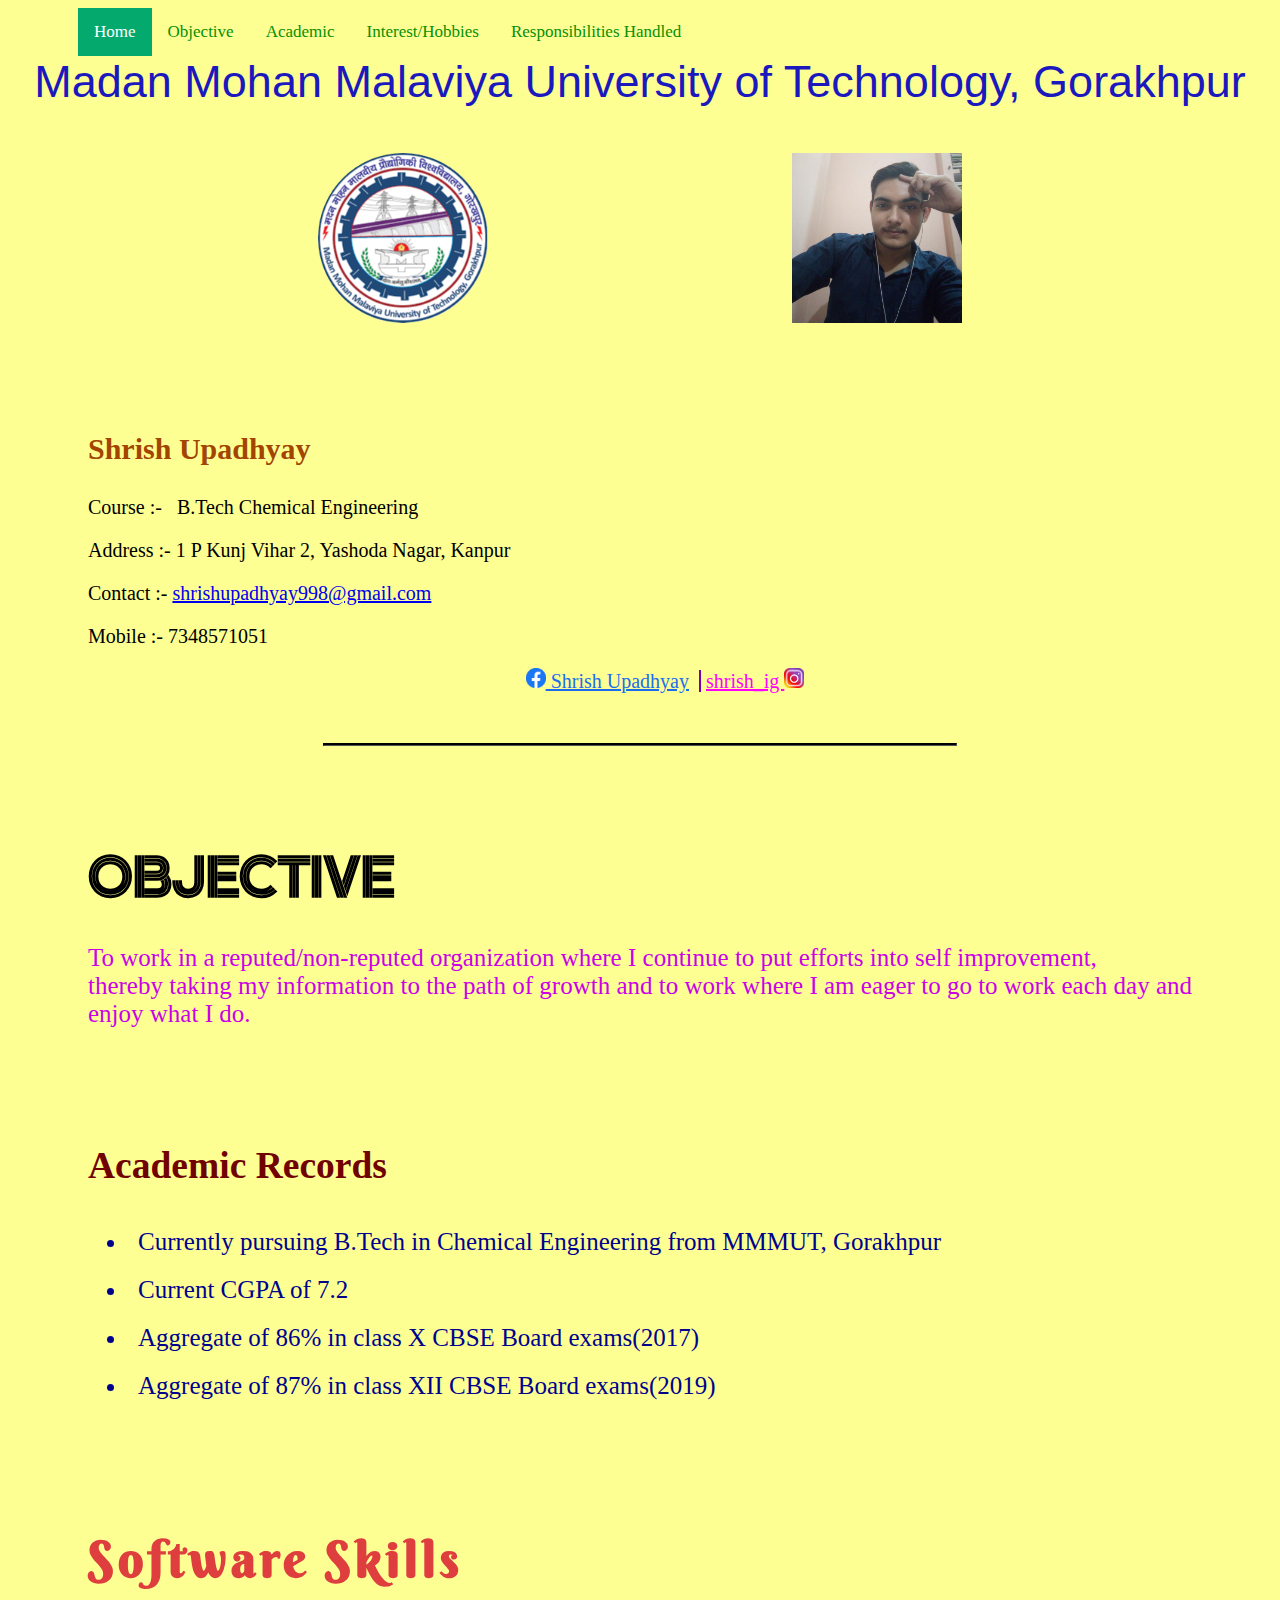
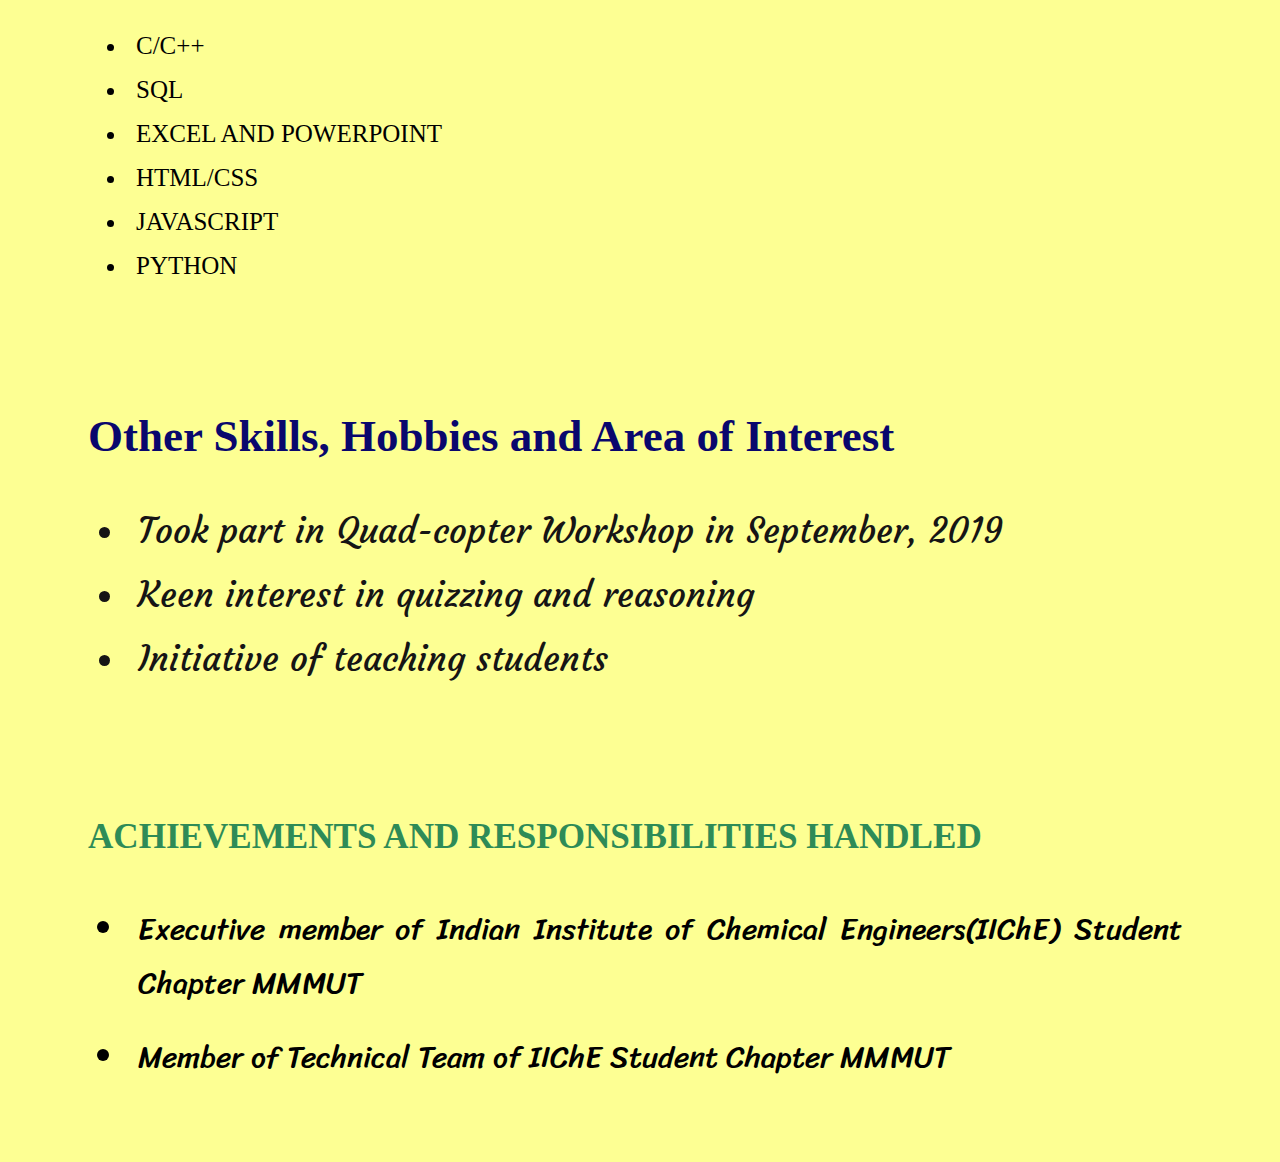
==== index.html @ 40e3d9a2 "Add files via upload" ====
<!DOCTYPE html>
<html lang="en">
<head>
    <meta charset="UTF-8">
    <meta http-equiv="X-UA-Compatible" content="IE=edge">
    <meta name="viewport" content="width=device-width, initial-scale=1.0">
    <link rel="stylesheet" href="main.css">
    <title>First_Website</title>
    
    
    
</head>
<body>
    <div class="topnav" id="myTopnav">
        <a href="index.html" class="navigate" id="active">Home</a>
        <a href="objective.html" class="navigate">Objective</a>
        <a href="academic.html" class="navigate">Academic</a>
        <a href="interest.html" class="navigate">Interest/Hobbies</a>
        <a href="responsibilities.html" class="navigate">Responsibilities Handled</a>
        <a href="javascript:void(0);" class="icon" onclick="myFunction()">
            <i class="fa fa-bars"></i>
        </a>
      </div>
    <div class="head">
        Madan Mohan Malaviya University of Technology, Gorakhpur
    </div>
    <div class="photo">
        <a href="http://mmmut.ac.in" target="_blank"><img id="photo1" src="mmm.png" alt="logo" width=170px height=170px></a>
        <img id="photo2" src="dp.jpg" alt="photo" width=170px height=170px>
    </div>
    <div class="intro">
        <p id="name">Shrish Upadhyay</p>
        <p id="course">Course :-   &nbsp; B.Tech Chemical Engineering</p>
        <p id="address">Address :- 1 P Kunj Vihar 2, Yashoda Nagar, Kanpur</p>
        <p id="contact">Contact :- <a href="mailto: shrishupadhyay998@gmail.com"> shrishupadhyay998@gmail.com</a></p>
        <p id="mobile">Mobile :-  7348571051</p>
        <p id="sociallinks"><a id="fb" href="https://www.facebook.com/shrish.upadhyay.14/" target="_blank"><img src="fb.png" alt="fb logo" height=20px width=20px>
        Shrish Upadhyay</a>&nbsp;
        <span class="vl"></span>
        &nbsp;<a id="insta" href="https://www.instagram.com/shrish_ig/" target="_blank">shrish_ig <img src="insta.png" alt="insta logo" height=20px width=20px></a>
        </p>
    </div>
    <hr class="rule">
    <div class="objective">
        <h1 id="obj">OBJECTIVE</h1>
        <p id="aim">To work in a reputed/non-reputed organization where I continue to put efforts into self improvement,<br> thereby taking my information to the path of growth and to work where I am eager to go to work each day and enjoy what I do.</p>
    </div>
    <div class="academic">
        <h2 id="records">Academic Records</h2>
        <ul id="A1">
            <li class="l1">Currently pursuing B.Tech in Chemical Engineering from MMMUT, Gorakhpur</li>
            <li class="l1">Current CGPA of 7.2 </li>
            <li class="l1">Aggregate of 86% in class X CBSE Board exams(2017)</li>
            <li class="l1">Aggregate of 87% in class XII CBSE Board exams(2019)</li>
        </ul>
    </div>
    <div class="software">
        <h1 class="softwareskills">Software Skills</h1>
        <ul id="A2">
            <li class="l2">C/C++</li>
            <li class="l2">SQL</li>
            <li class="l2">EXCEL AND POWERPOINT</li>
            <li class="l2">HTML/CSS</li>
            <li class="l2">JAVASCRIPT</li>
            <li class="l2">PYTHON</li>
        </ul>
    </div>
    <div class="other">
        <h2 class="skills">Other Skills, Hobbies and Area of Interest</h2>
        <ul id="A3">
            <li class="l3">Took part in Quad-copter Workshop in September, 2019</li>
            <li class="l3">Keen interest in quizzing and reasoning</li>
            <li class="l3">Initiative of teaching students</li>
        </ul>
    </div>
    <div class="achievements">
        <h3 class="ach">ACHIEVEMENTS AND RESPONSIBILITIES HANDLED</h3>
        <ul id="A4">
            <li class="l4">Executive member of Indian Institute of Chemical Engineers(IIChE) Student Chapter MMMUT</li>
            <li class="l4">Member of Technical Team of IIChE Student Chapter MMMUT</li>
        </ul>
    </div>
</body>
</html>
---- main.css ----
@import url('https://fonts.googleapis.com/css2?family=Zen+Tokyo+Zoo&display=swap');
@import url('https://fonts.googleapis.com/css2?family=Courgette&display=swap');
@import url('https://fonts.googleapis.com/css2?family=Sriracha&display=swap');
@import url('https://fonts.googleapis.com/css2?family=Berkshire+Swash&display=swap');
*{
    background-color: rgb(253, 255, 147);
}
.topnav {
    overflow: hidden;
    margin-top: 0.5px;
    margin-left: 70px;
    margin-right: 25px ;
    text-align: center;
    
}

/* Style the links inside the navigation bar */
.navigate {
    float: left;
    display: block;
    color: #069006;
    margin: auto;
    padding: 14px 16px;
    text-decoration: none;
    font-size: 17px;
}

/* Change the color of links on hover */
.navigate:hover {
  background-color: #ddd;
  color: black;
}

/* Add an active class to highlight the current page */
#active {
  background-color: #04AA6D;
  color: white;
}

/* Hide the link that should open and close the topnav on small screens */
.topnav .icon {
      display: none;
}
.head{
    padding: auto;
    text-align: center;
    font-size: 45px;
    color: rgb(27, 24, 189);
    font-family: 'Gill Sans', 'Gill Sans MT', Calibri, 'Trebuchet MS', sans-serif;
}
.photo{
    margin-top: 40px;
    text-align: center;
    word-spacing: 290px;
}
#photo1{
    padding: 5px;
    transition: transform .3s;
}
#photo1:hover {
    transform: scale(1.1); /* (150% zoom - Note: if the zoom is too large, it will go outside of the viewport) */
}
#photo2{
    padding: 5px;
    transition: transform .3s;
}
#photo2:hover {
    transform: scale(1.1); /* (150% zoom - Note: if the zoom is too large, it will go outside of the viewport) */
}
.intro{
    text-align: justify ;
    margin-top: 40px;
    margin-left: 50px;
    padding: 30px;
    font-size: 20px;
}
.vl {
    border-left: 2px solid rgb(125, 0, 184);
    height: 500px;
}
#name{
    font-size: 30px;
    font-family: 'Times New Roman', Times, serif;
    color: rgb(163, 68, 0);
    font-weight: bold;
}
#sociallinks{
    text-align: center;
}
#fb{
    color: rgb(28, 109, 238);
    transition: transform .3s;
}
#fb:hover{
    transform: scale(2.0);
}
#insta{
    color: magenta;
    transition: transform .3s;
}
#insta:hover{
    transform: scale(2.0);
}
.rule{
    width: 50%;
    height: 0.5px;
    border-color: black;
    background-color: black;
    margin: auto;
    margin-bottom: 40px;
}
.objective{
    text-align: justify;
    margin-left: 50px;
    margin-right: 50px;
    padding: 30px;
    font-size: 25px;
}
#obj{
    font-family: Zen Tokyo Zoo, cursive;
}
#aim{
    font-family: Lucida Calligraphy;
    color: rgb(203, 1, 230);
}
.academic{
    text-align: justify;
    margin-left: 50px;
    margin-right: 50px;
    padding: 30px;
    font-size: 25px;
}
#records{
    font-family: Castellar;
    color: rgb(112, 2, 2);
}
.l1{
    text-align: justify;
    padding: 10px;
    color: rgb(0, 2, 141);
}
.software{
    text-align: justify;
    margin-left: 50px;
    margin-right: 50px;
    padding: 30px;
    font-size: 25px;
}
.softwareskills{
    text-align: justify;
    font-family: 'Berkshire Swash', cursive;
    letter-spacing: 4px;
    color: rgb(223, 62, 62);
}
.l2{
    text-align: justify;
    font-family: 'Times New Roman', Times, serif;
    padding: 8px;
    color: rgb(0, 0, 0);
}
.other{
    text-align: justify;
    margin-left: 50px;
    margin-right: 50px;
    padding: 30px;
    font-size: 30px;
}
.skills{
    text-align: justify;
    font-family: Rockwell;
    color: rgb(9, 7, 109);
}
.l3{
    text-align: justify;
    font-family: 'Courgette', cursive;
    padding: 10px;
    font-size: 35px;
    color: rgb(22, 21, 21);
}
.achievements{
    text-align: justify;
    margin-left: 50px;
    margin-right: 50px;
    padding: 30px;
    font-size: 30px;
}
.ach{
    text-align: justify;
    font-family: Eras Demi ICT;
    color: seagreen;
}
.l4{
    text-align: justify;
    font-family: 'Sriracha', cursive;
    padding: 10px;
    color: rgb(0, 0, 0);
}
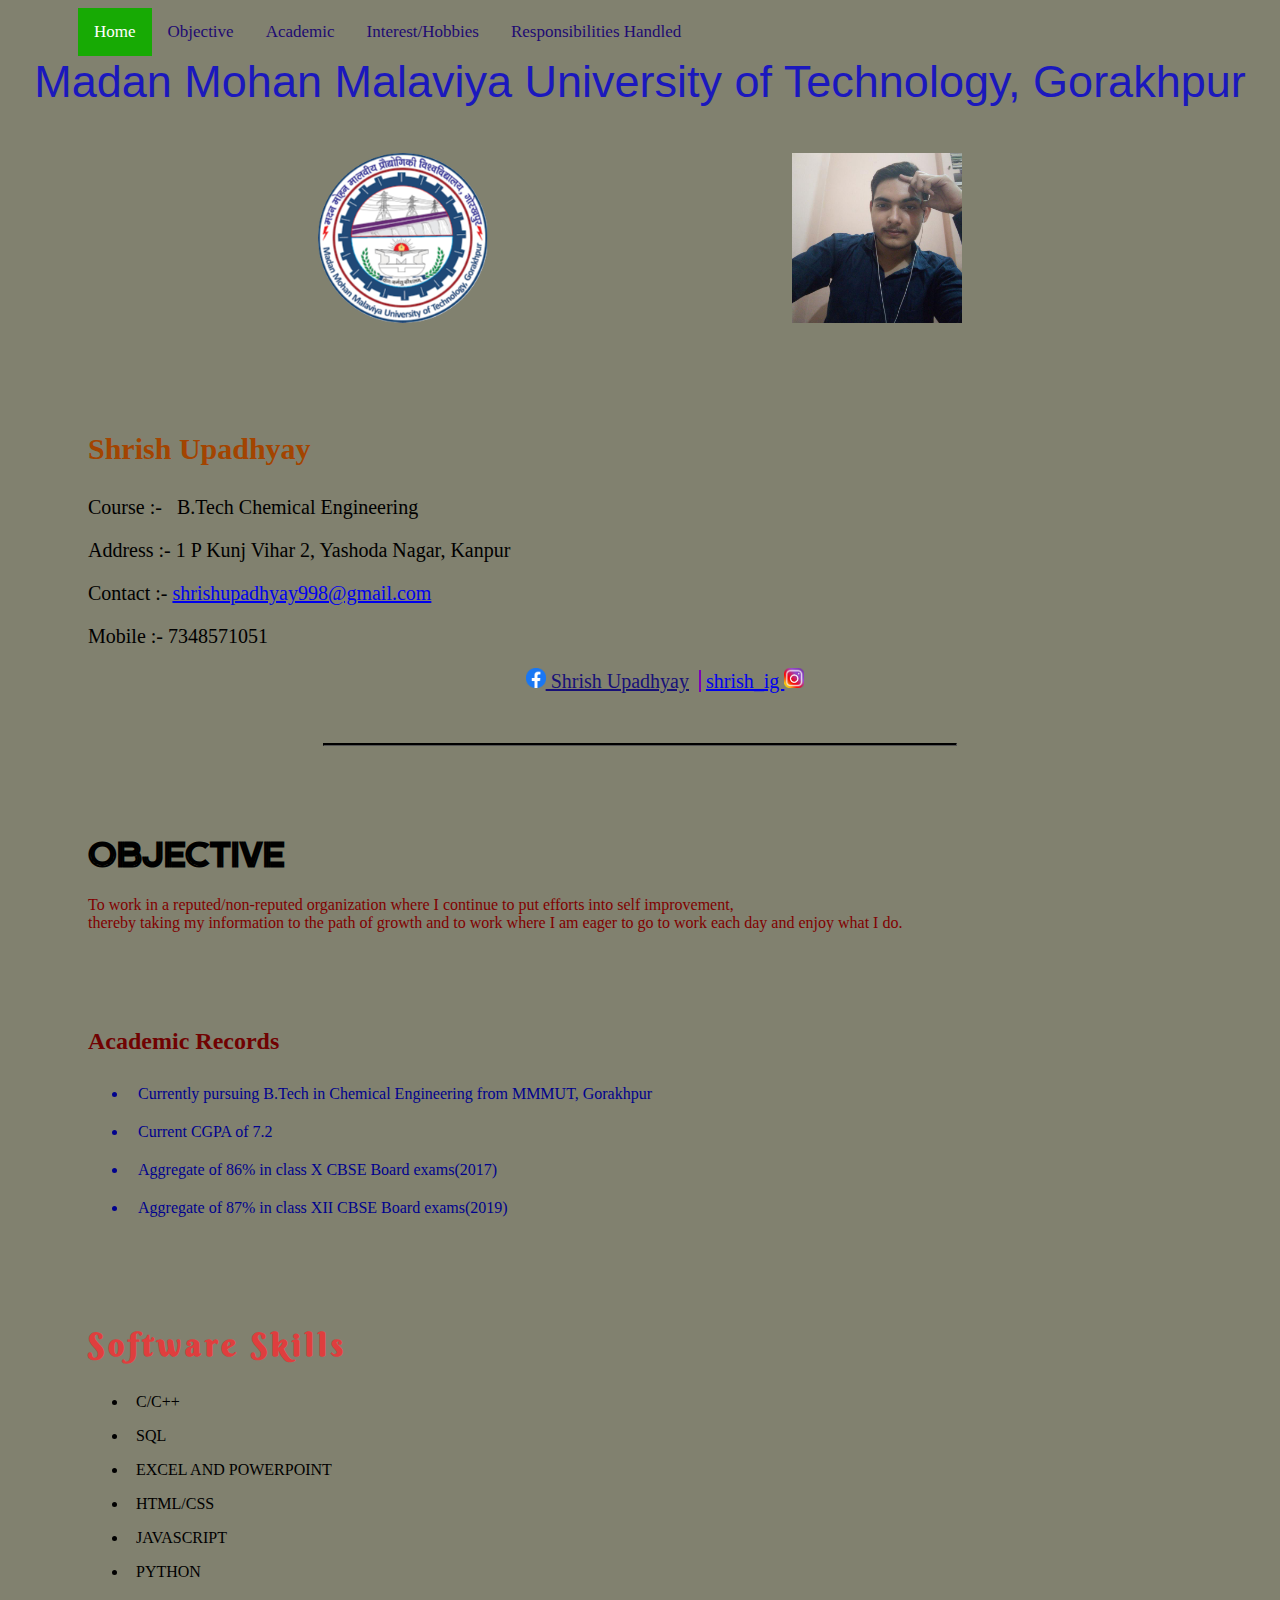
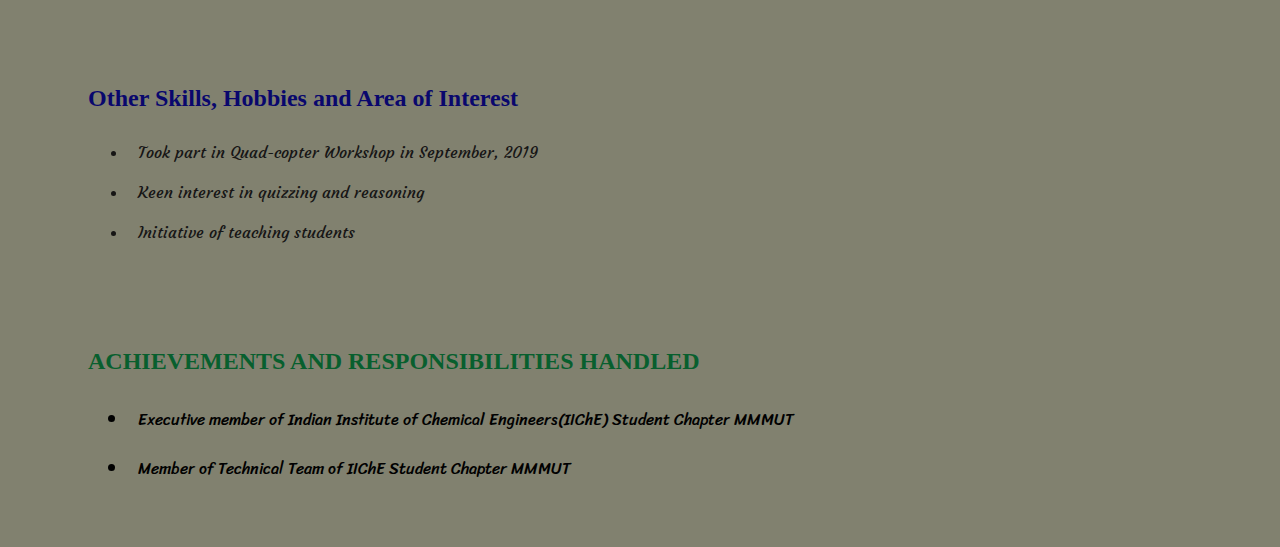
==== commit f0ea2d6f: "Add files via upload" ====
--- a/index.html
+++ b/index.html
@@ -74,7 +74,7 @@
         </ul>
     </div>
     <div class="achievements">
-        <h3 class="ach">ACHIEVEMENTS AND RESPONSIBILITIES HANDLED</h3>
+        <h2 class="ach">ACHIEVEMENTS AND RESPONSIBILITIES HANDLED</h2>
         <ul id="A4">
             <li class="l4">Executive member of Indian Institute of Chemical Engineers(IIChE) Student Chapter MMMUT</li>
             <li class="l4">Member of Technical Team of IIChE Student Chapter MMMUT</li>
--- a/main.css
+++ b/main.css
@@ -3,7 +3,7 @@
 @import url('https://fonts.googleapis.com/css2?family=Sriracha&display=swap');
 @import url('https://fonts.googleapis.com/css2?family=Berkshire+Swash&display=swap');
 *{
-    background-color: rgb(253, 255, 147);
+    background-color: rgb(129, 129, 111);
 }
 .topnav {
     overflow: hidden;
@@ -18,7 +18,7 @@
 .navigate {
     float: left;
     display: block;
-    color: #069006;
+    color: #1e0b72;
     margin: auto;
     padding: 14px 16px;
     text-decoration: none;
@@ -33,7 +33,7 @@
 
 /* Add an active class to highlight the current page */
 #active {
-  background-color: #04AA6D;
+  background-color: #17aa04;
   color: white;
 }
 
@@ -88,14 +88,14 @@
     text-align: center;
 }
 #fb{
-    color: rgb(28, 109, 238);
+    color: rgb(23, 16, 119);
     transition: transform .3s;
 }
 #fb:hover{
     transform: scale(2.0);
 }
 #insta{
-    color: magenta;
+    color: rgba(209, 0, 139, 0.794));
     transition: transform .3s;
 }
 #insta:hover{
@@ -114,21 +114,21 @@
     margin-left: 50px;
     margin-right: 50px;
     padding: 30px;
-    font-size: 25px;
+    
 }
 #obj{
     font-family: Zen Tokyo Zoo, cursive;
 }
 #aim{
     font-family: Lucida Calligraphy;
-    color: rgb(203, 1, 230);
+    color: maroon;
 }
 .academic{
     text-align: justify;
     margin-left: 50px;
     margin-right: 50px;
     padding: 30px;
-    font-size: 25px;
+    
 }
 #records{
     font-family: Castellar;
@@ -144,7 +144,7 @@
     margin-left: 50px;
     margin-right: 50px;
     padding: 30px;
-    font-size: 25px;
+    
 }
 .softwareskills{
     text-align: justify;
@@ -163,7 +163,7 @@
     margin-left: 50px;
     margin-right: 50px;
     padding: 30px;
-    font-size: 30px;
+    
 }
 .skills{
     text-align: justify;
@@ -174,7 +174,7 @@
     text-align: justify;
     font-family: 'Courgette', cursive;
     padding: 10px;
-    font-size: 35px;
+    
     color: rgb(22, 21, 21);
 }
 .achievements{
@@ -182,12 +182,12 @@
     margin-left: 50px;
     margin-right: 50px;
     padding: 30px;
-    font-size: 30px;
+    
 }
 .ach{
     text-align: justify;
     font-family: Eras Demi ICT;
-    color: seagreen;
+    color: rgb(8, 95, 46);
 }
 .l4{
     text-align: justify;
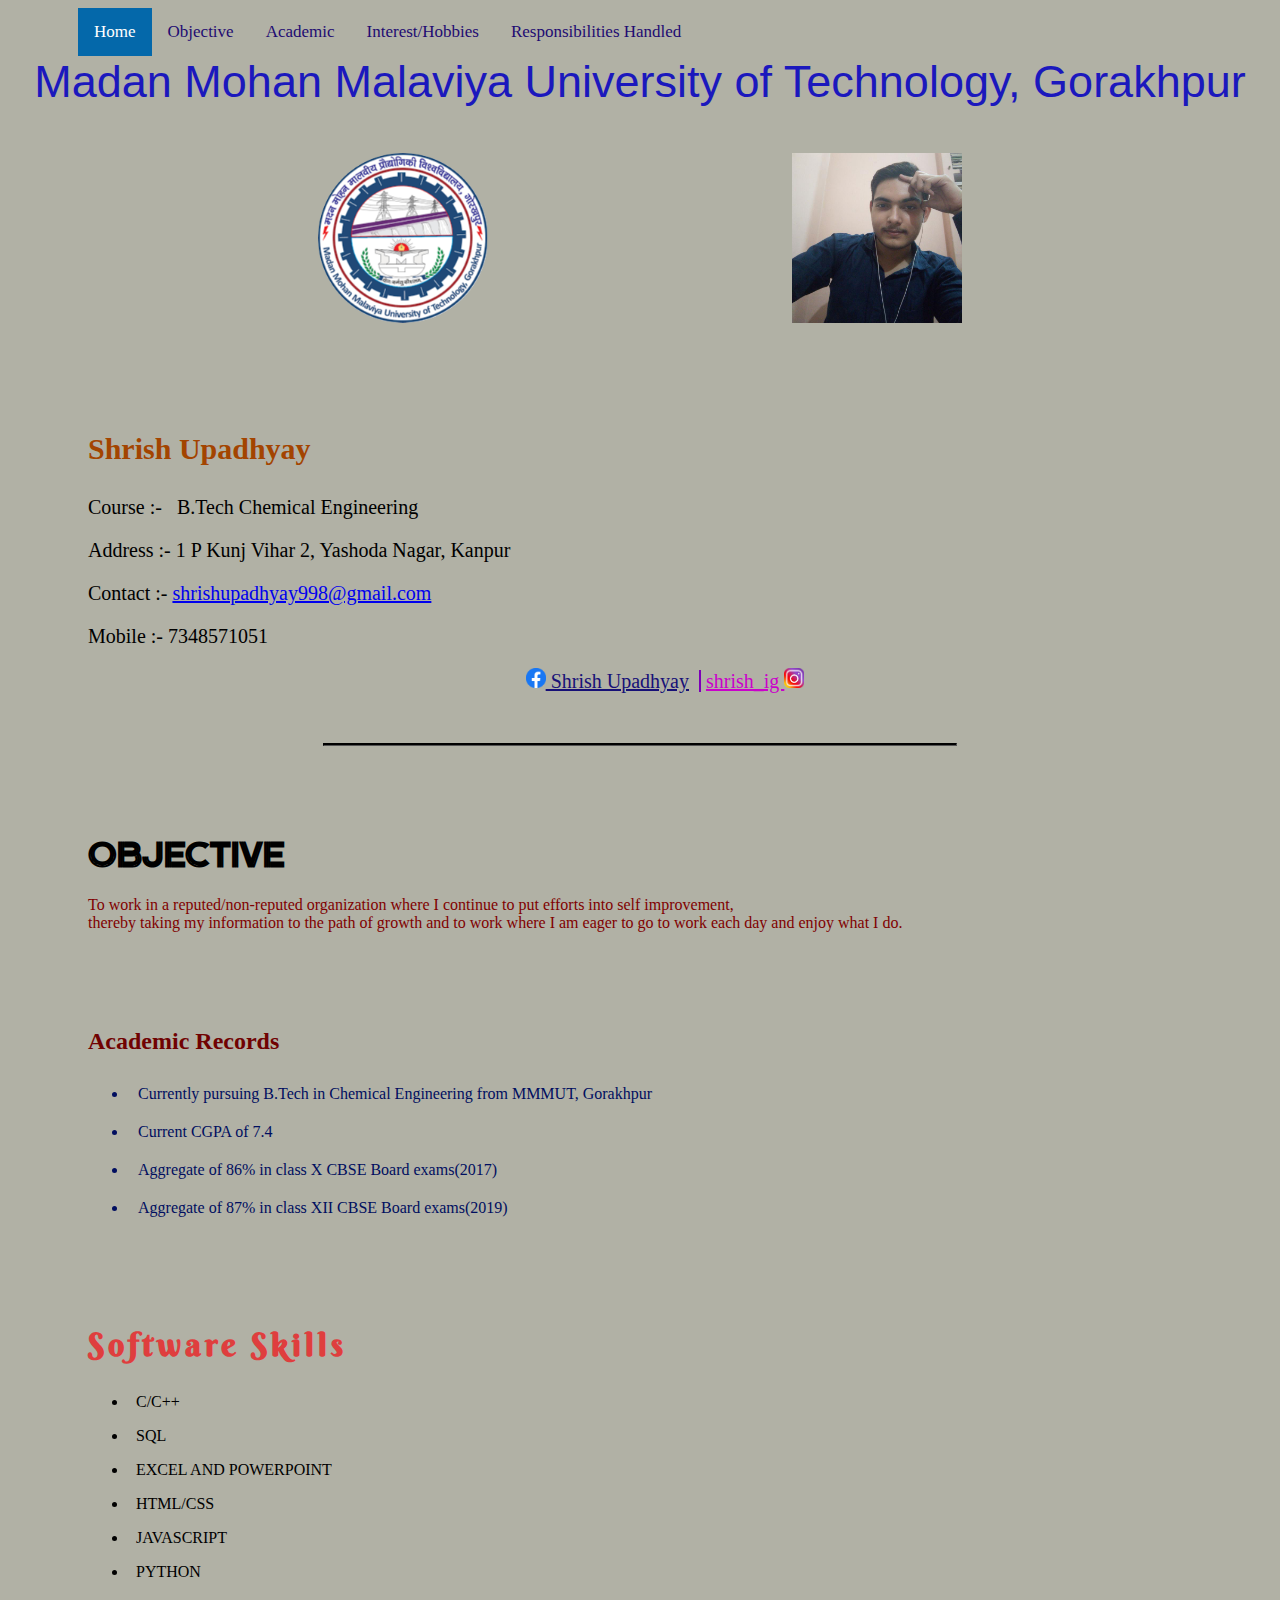
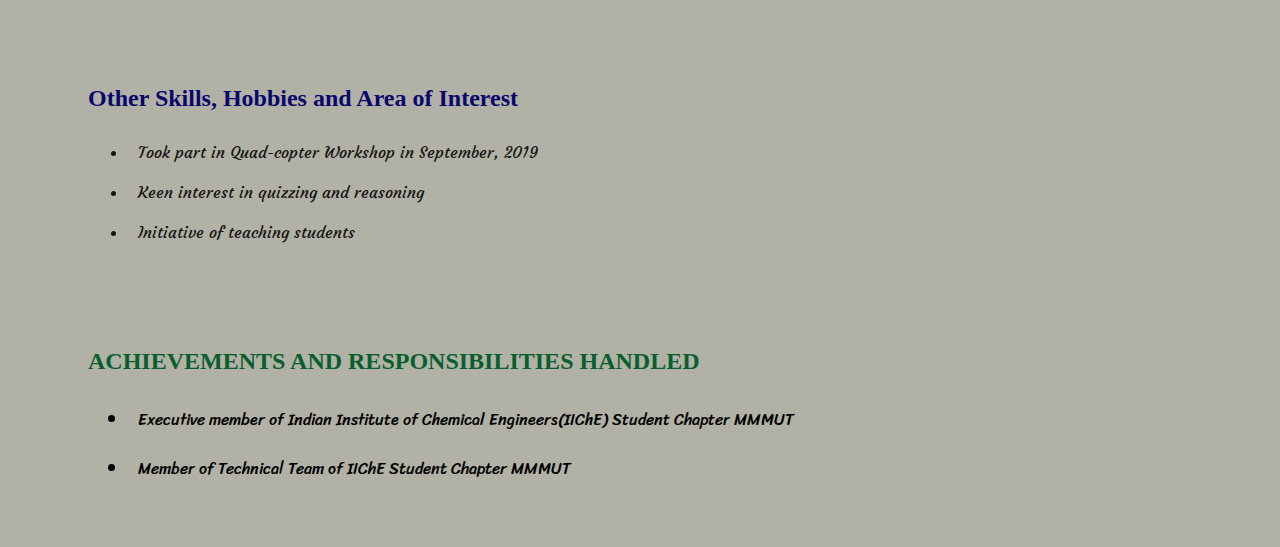
==== commit f221b4f0: "Update index.html" ====
--- a/index.html
+++ b/index.html
@@ -49,7 +49,7 @@
         <h2 id="records">Academic Records</h2>
         <ul id="A1">
             <li class="l1">Currently pursuing B.Tech in Chemical Engineering from MMMUT, Gorakhpur</li>
-            <li class="l1">Current CGPA of 7.2 </li>
+            <li class="l1">Current CGPA of 7.4 </li>
             <li class="l1">Aggregate of 86% in class X CBSE Board exams(2017)</li>
             <li class="l1">Aggregate of 87% in class XII CBSE Board exams(2019)</li>
         </ul>
@@ -81,4 +81,4 @@
         </ul>
     </div>
 </body>
-</html>+</html>
--- a/main.css
+++ b/main.css
@@ -3,7 +3,7 @@
 @import url('https://fonts.googleapis.com/css2?family=Sriracha&display=swap');
 @import url('https://fonts.googleapis.com/css2?family=Berkshire+Swash&display=swap');
 *{
-    background-color: rgb(129, 129, 111);
+    background-color: rgb(177, 177, 165);
 }
 .topnav {
     overflow: hidden;
@@ -33,7 +33,7 @@
 
 /* Add an active class to highlight the current page */
 #active {
-  background-color: #17aa04;
+  background-color: #0468aa;
   color: white;
 }
 
@@ -68,7 +68,7 @@
     transform: scale(1.1); /* (150% zoom - Note: if the zoom is too large, it will go outside of the viewport) */
 }
 .intro{
-    text-align: justify ;
+     
     margin-top: 40px;
     margin-left: 50px;
     padding: 30px;
@@ -95,7 +95,7 @@
     transform: scale(2.0);
 }
 #insta{
-    color: rgba(209, 0, 139, 0.794));
+    color: rgb(202, 2, 202);
     transition: transform .3s;
 }
 #insta:hover{
@@ -110,7 +110,7 @@
     margin-bottom: 40px;
 }
 .objective{
-    text-align: justify;
+    
     margin-left: 50px;
     margin-right: 50px;
     padding: 30px;
@@ -124,7 +124,7 @@
     color: maroon;
 }
 .academic{
-    text-align: justify;
+    
     margin-left: 50px;
     margin-right: 50px;
     padding: 30px;
@@ -135,62 +135,61 @@
     color: rgb(112, 2, 2);
 }
 .l1{
-    text-align: justify;
+    
     padding: 10px;
-    color: rgb(0, 2, 141);
+    color: rgb(0, 14, 95);
 }
 .software{
-    text-align: justify;
+    
     margin-left: 50px;
     margin-right: 50px;
     padding: 30px;
     
 }
 .softwareskills{
-    text-align: justify;
+    
     font-family: 'Berkshire Swash', cursive;
     letter-spacing: 4px;
     color: rgb(223, 62, 62);
 }
 .l2{
-    text-align: justify;
+    
     font-family: 'Times New Roman', Times, serif;
     padding: 8px;
     color: rgb(0, 0, 0);
 }
 .other{
-    text-align: justify;
+    
     margin-left: 50px;
     margin-right: 50px;
     padding: 30px;
     
 }
 .skills{
-    text-align: justify;
     font-family: Rockwell;
     color: rgb(9, 7, 109);
 }
 .l3{
-    text-align: justify;
+    
     font-family: 'Courgette', cursive;
     padding: 10px;
     
     color: rgb(22, 21, 21);
 }
 .achievements{
-    text-align: justify;
+    
     margin-left: 50px;
     margin-right: 50px;
     padding: 30px;
     
 }
 .ach{
-    text-align: justify;
+    
     font-family: Eras Demi ICT;
     color: rgb(8, 95, 46);
 }
 .l4{
-    text-align: justify;
+    
     font-family: 'Sriracha', cursive;
     padding: 10px;
     color: rgb(0, 0, 0);
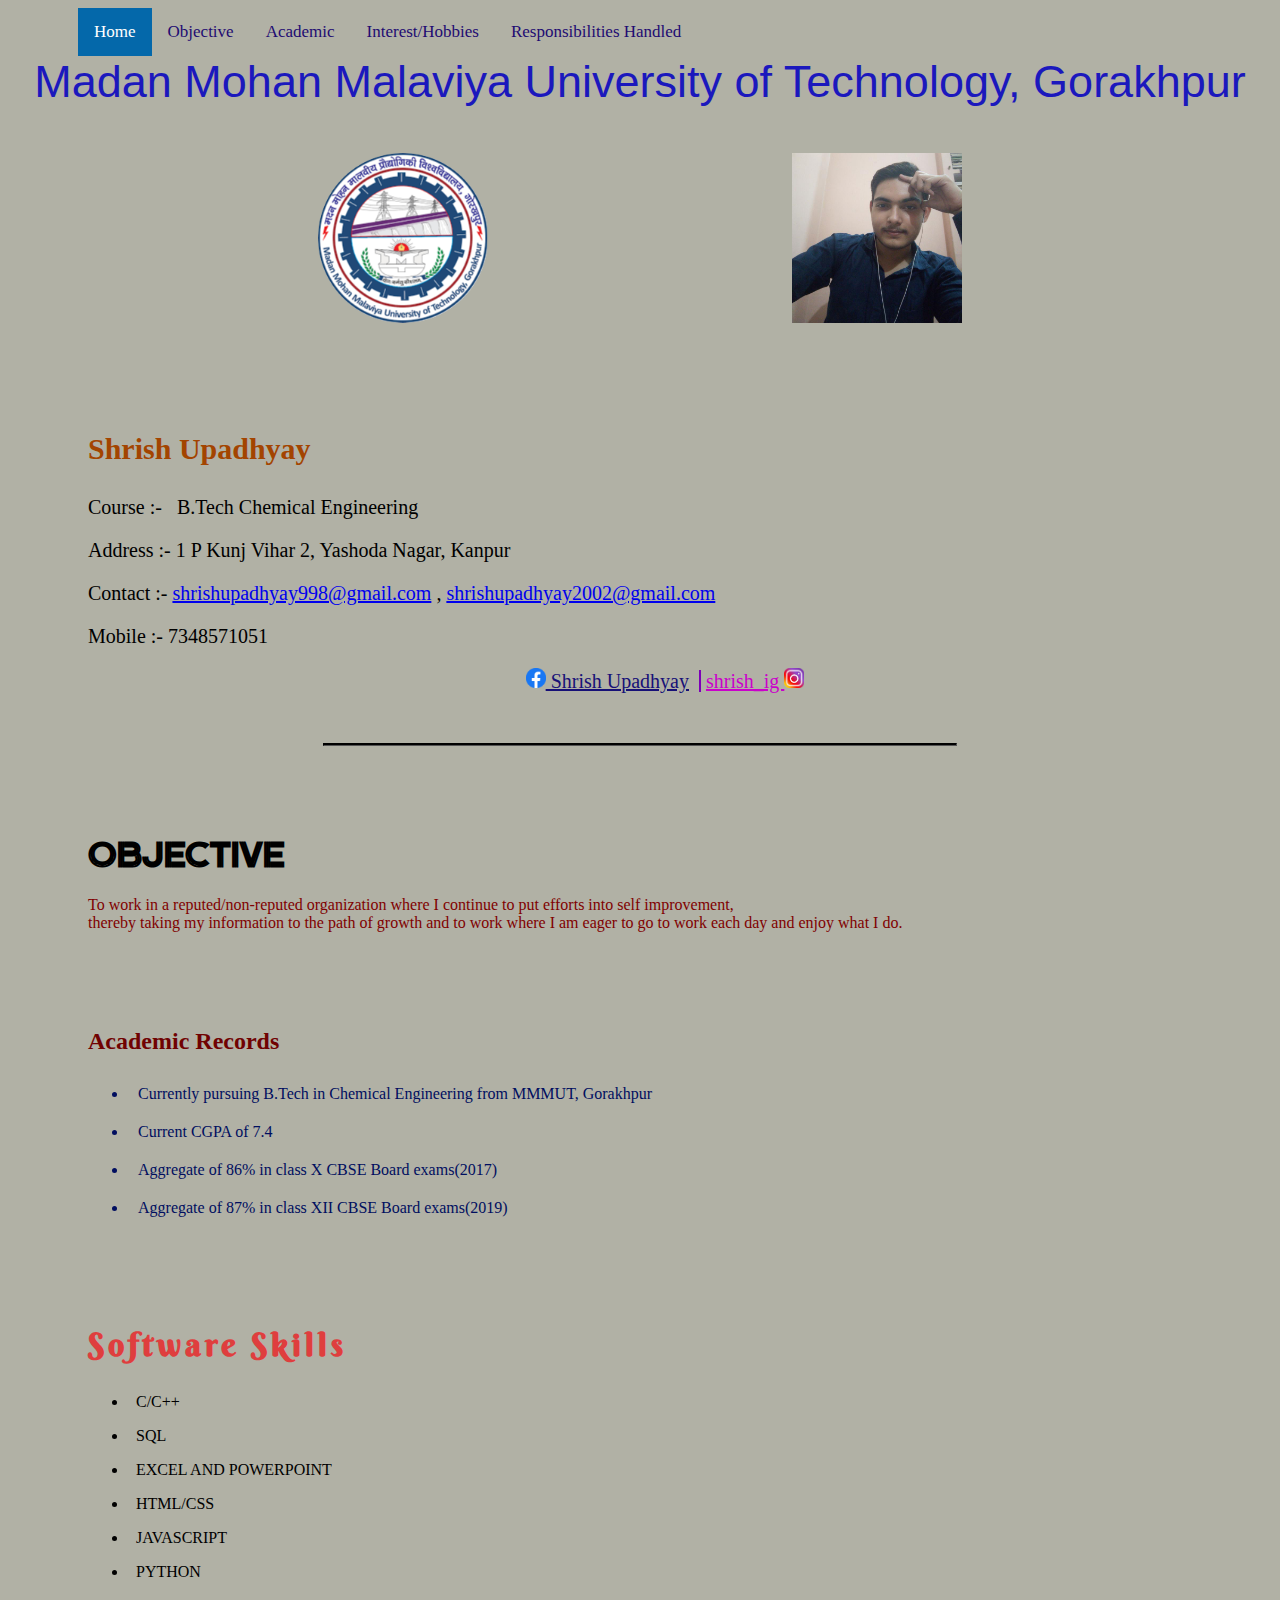
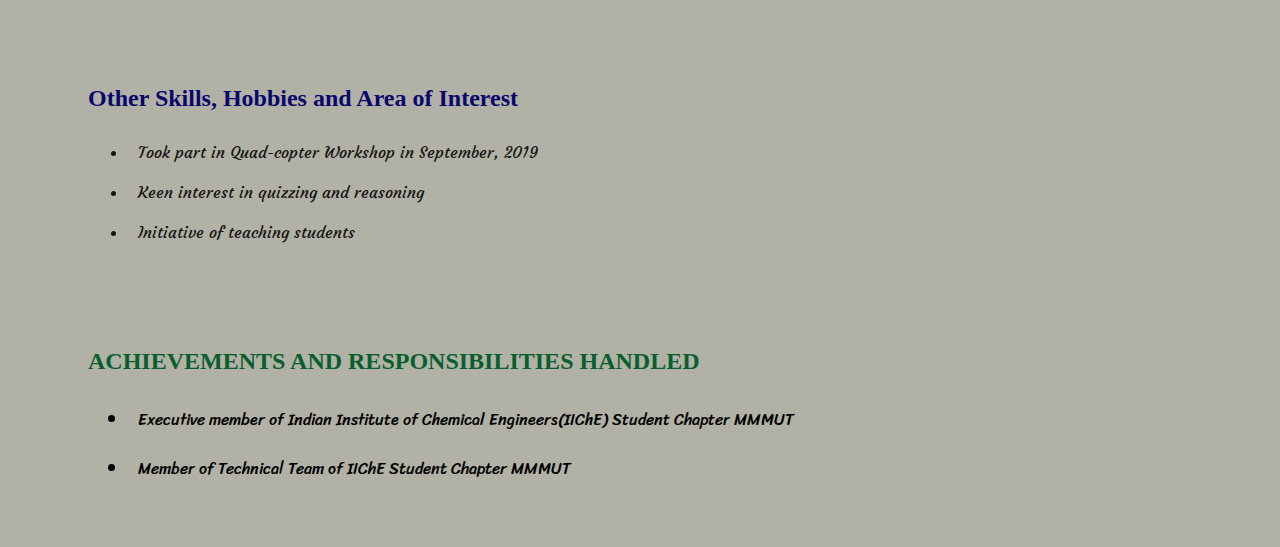
==== commit d5c8b069: "Update index.html" ====
--- a/index.html
+++ b/index.html
@@ -5,7 +5,7 @@
     <meta http-equiv="X-UA-Compatible" content="IE=edge">
     <meta name="viewport" content="width=device-width, initial-scale=1.0">
     <link rel="stylesheet" href="main.css">
-    <title>First_Website</title>
+    <title>Shrish Portfolio</title>
     
     
     
@@ -32,7 +32,7 @@
         <p id="name">Shrish Upadhyay</p>
         <p id="course">Course :-   &nbsp; B.Tech Chemical Engineering</p>
         <p id="address">Address :- 1 P Kunj Vihar 2, Yashoda Nagar, Kanpur</p>
-        <p id="contact">Contact :- <a href="mailto: shrishupadhyay998@gmail.com"> shrishupadhyay998@gmail.com</a></p>
+        <p id="contact">Contact :- <a href="mailto: shrishupadhyay998@gmail.com"> shrishupadhyay998@gmail.com</a> , <a href="mailto: shrishupadhyay2002@gmail.com"> shrishupadhyay2002@gmail.com</a></p>
         <p id="mobile">Mobile :-  7348571051</p>
         <p id="sociallinks"><a id="fb" href="https://www.facebook.com/shrish.upadhyay.14/" target="_blank"><img src="fb.png" alt="fb logo" height=20px width=20px>
         Shrish Upadhyay</a>&nbsp;
